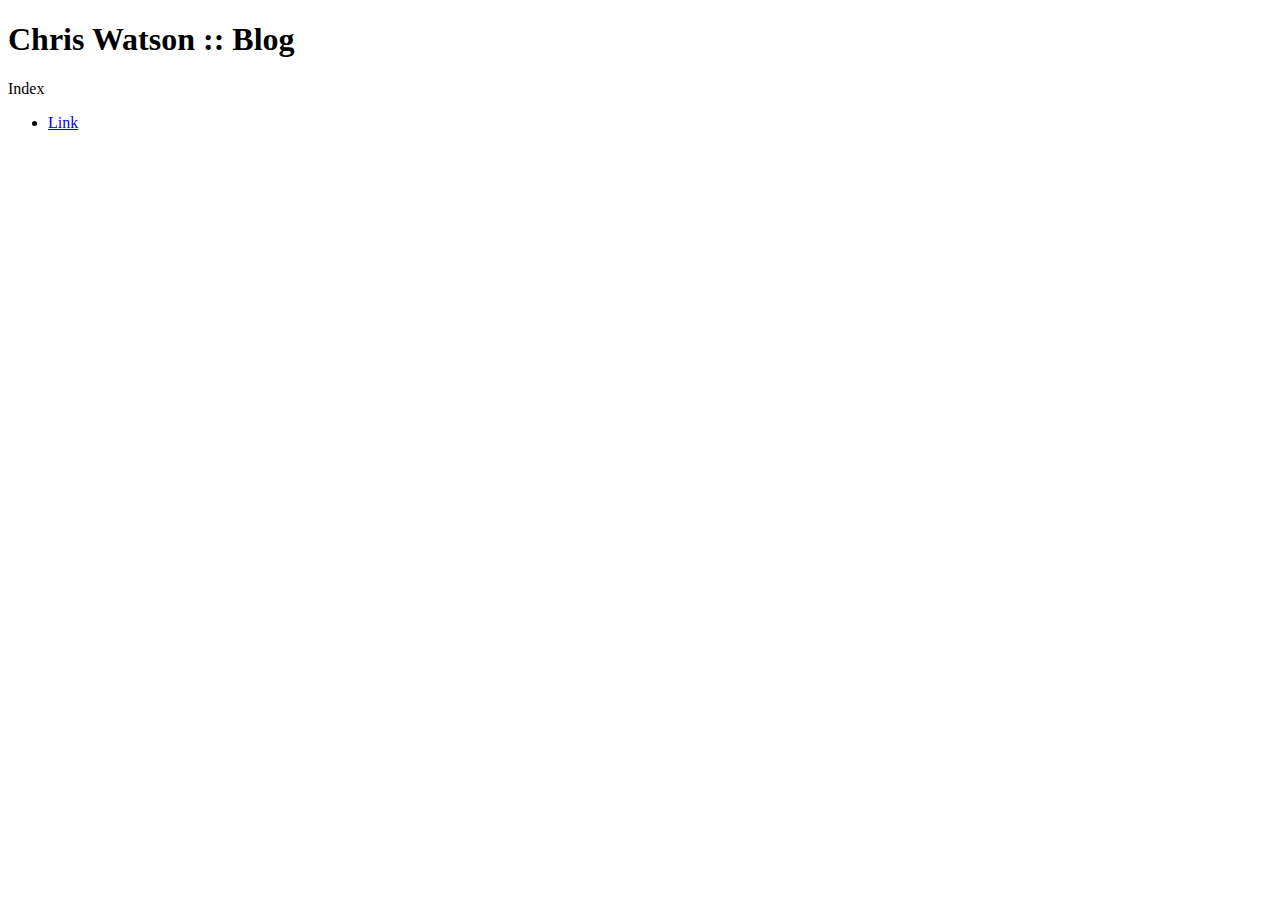
==== blog/index.html @ 39f25e5b "Create blog section; move jquery to /lib and update references" ====
<!DOCTYPE html>
<html>
<head>
	<title>Chris Watson :: Blog</title>
	<meta http-equiv="Content-Type" content="text/html; charset=UTF-8">
	<meta http-equiv="keywords" content="c24w,chris,watson,github,git,portfolio">
	<meta http-equiv="description" content="Chris Watson">
	<script type="text/javascript" src="/ga.js"></script>
</head>
<body>
	<h1>Chris Watson :: Blog</h1>
	<p>Index</p>
	<ul>
		<li><a href="#">Link</a></li>
	</ul>
</body>
</html>
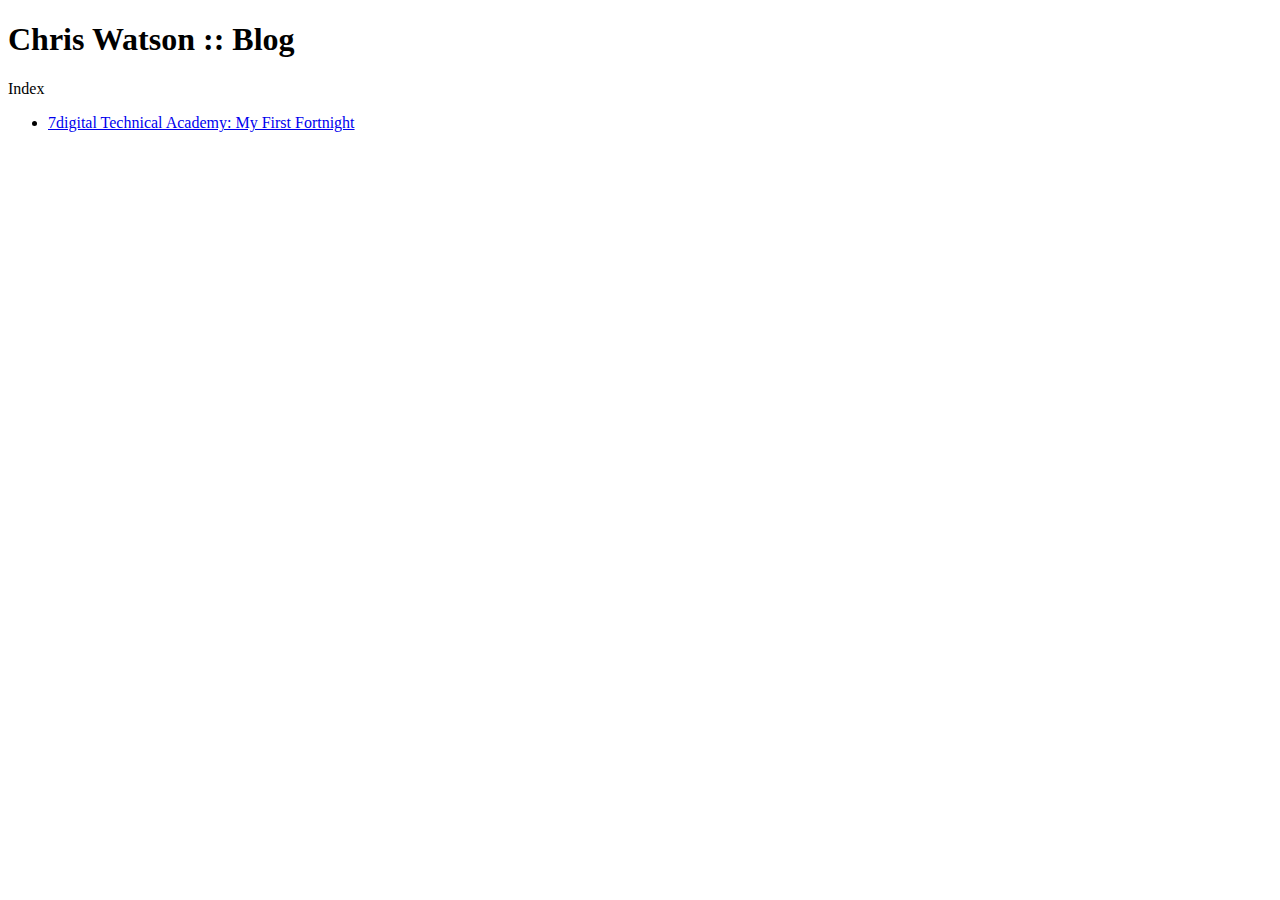
==== commit fb6874ba: "Add tech academy first fortnight blog post" ====
--- a/blog/index.html
+++ b/blog/index.html
@@ -11,7 +11,7 @@
 	<h1>Chris Watson :: Blog</h1>
 	<p>Index</p>
 	<ul>
-		<li><a href="#">Link</a></li>
+		<li><a href="./7digital-Technical-Academy-My-First-Fortnight">7digital Technical Academy: My First Fortnight</a></li>
 	</ul>
 </body>
 </html>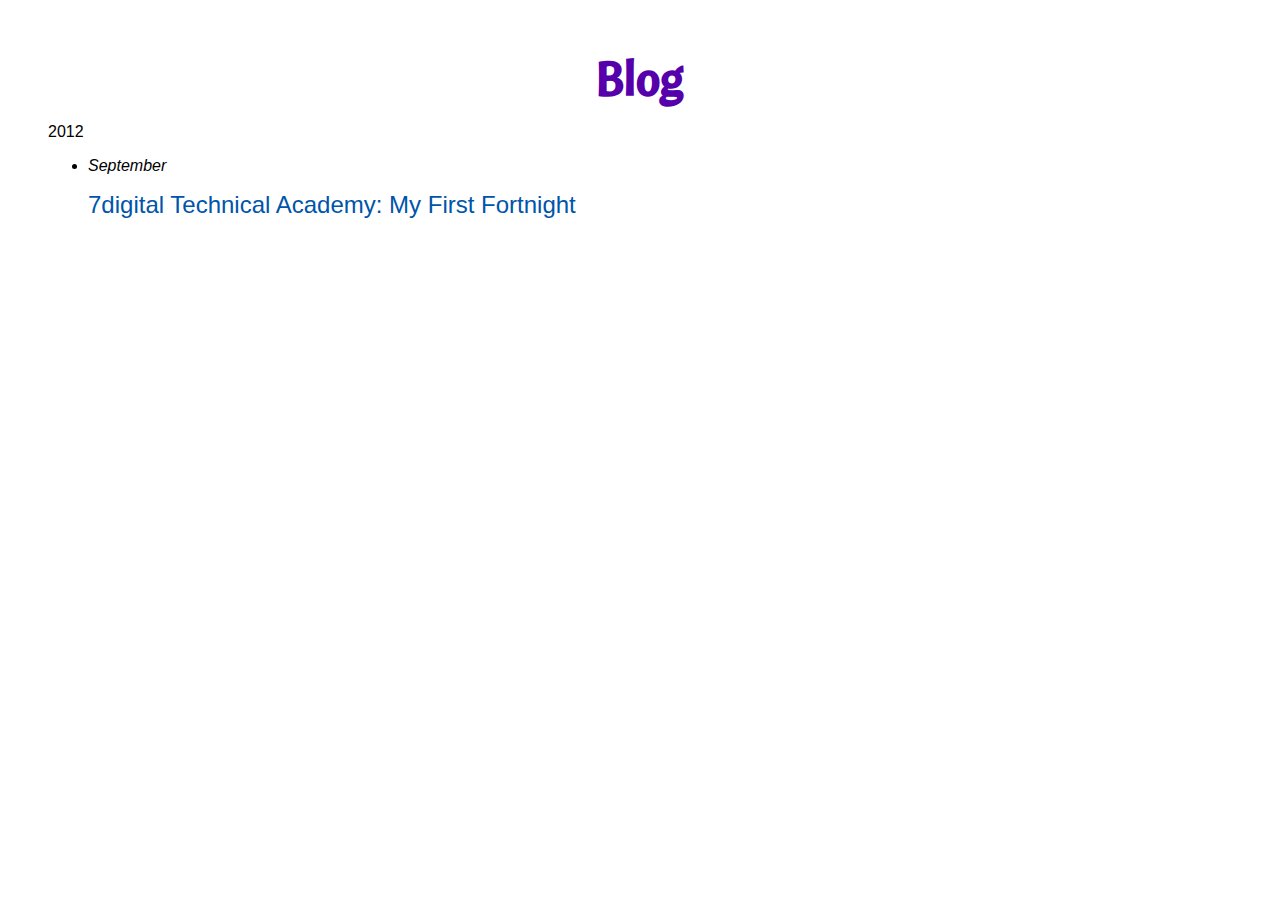
==== commit e86fa528: "Reorganise blog dir structure; add index stylesheet" ====
--- a/blog/index.html
+++ b/blog/index.html
@@ -1,17 +1,29 @@
 <!DOCTYPE html>
 <html>
 <head>
-	<title>Chris Watson :: Blog</title>
+	<title>Blog - Chris Watson</title>
 	<meta http-equiv="Content-Type" content="text/html; charset=UTF-8">
 	<meta http-equiv="keywords" content="c24w,chris,watson,github,git,portfolio">
 	<meta http-equiv="description" content="Chris Watson">
+	<link rel="stylesheet" type="text/css" href="http://fonts.googleapis.com/css?family=Cantora+One">
+	<link rel="stylesheet" type="text/css" href="./index.css">
 	<script type="text/javascript" src="/ga.js"></script>
+	<base href=".">
 </head>
 <body>
-	<h1>Chris Watson :: Blog</h1>
-	<p>Index</p>
+	<!-- to do: 
+	 - autogenerate new blog page, in correct directory structure
+	 - add a link to the page on blog pages?
+	-->
+	<h1><a href>Blog</a></h1>
+	<p>2012</p>
 	<ul>
-		<li><a href="./7digital-Technical-Academy-My-First-Fortnight">7digital Technical Academy: My First Fortnight</a></li>
+		<li>
+			<p class="month">September</p>
+			<a href="./2012/09/7digital-Technical-Academy-My-First-Fortnight/">
+				7digital Technical Academy: My First Fortnight
+			</a>
+		</li>
 	</ul>
 </body>
 </html>--- a/blog/index.css
+++ b/blog/index.css
@@ -0,0 +1,47 @@
+body {
+	font-family: Calibri, Candara, Segoe, "Segoe UI", Optima, Arial, sans-serif;
+	font-size: 12pt;
+	margin: 3em 3em 3em 3em;
+}
+
+h1 {
+	font-family: 'Cantora One', Calibri, Candara, Segoe, "Segoe UI", Optima, Arial, sans-serif;;
+	font-size: 35pt;
+	text-align: center;
+	margin: 0;
+}
+
+h2 {
+	font-family: 'Cantora One', Calibri, Candara, Segoe, "Segoe UI", Optima, Arial, sans-serif;
+	margin: 1em 0;
+}
+
+h3 {
+	font-family: Calibri, Candara, Segoe, "Segoe UI", Optima, Arial, sans-serif;
+	margin: 1em 0;
+}
+
+a:link {
+	text-decoration: none;
+	color: #05a;
+}
+
+a:visited {
+	color: #50a;
+}
+
+a:hover {
+	color: #3a5;
+}
+
+a:active {
+	color: #c00;
+}
+
+.month {
+	font-style: italic;
+}
+
+ul li a {
+	font-size: 150%;
+}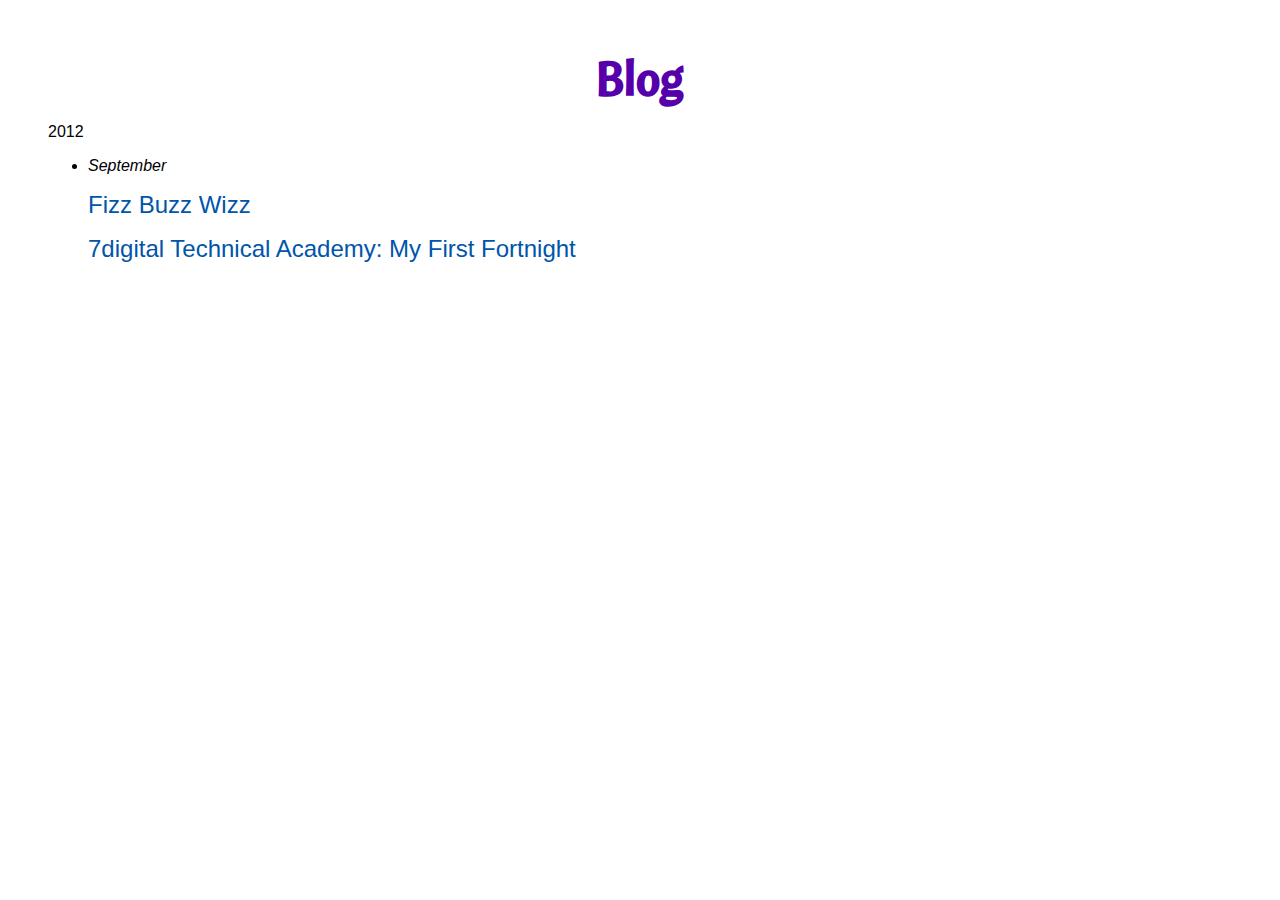
==== commit eb926099: "Add fizz buzz wizz to blog index" ====
--- a/blog/index.html
+++ b/blog/index.html
@@ -11,18 +11,13 @@
 	<base href=".">
 </head>
 <body>
-	<!-- to do: 
-	 - autogenerate new blog page, in correct directory structure
-	 - add a link to the page on blog pages?
-	-->
 	<h1><a href>Blog</a></h1>
 	<p>2012</p>
 	<ul>
 		<li>
 			<p class="month">September</p>
-			<a href="./2012/09/7digital-Technical-Academy-My-First-Fortnight/">
-				7digital Technical Academy: My First Fortnight
-			</a>
+			<p><a href="./2012/09/Fizz-Buzz-Wizz/">Fizz Buzz Wizz</a></p>
+			<p><a href="./2012/09/7digital-Technical-Academy-My-First-Fortnight/">7digital Technical Academy: My First Fortnight</a></p>
 		</li>
 	</ul>
 </body>
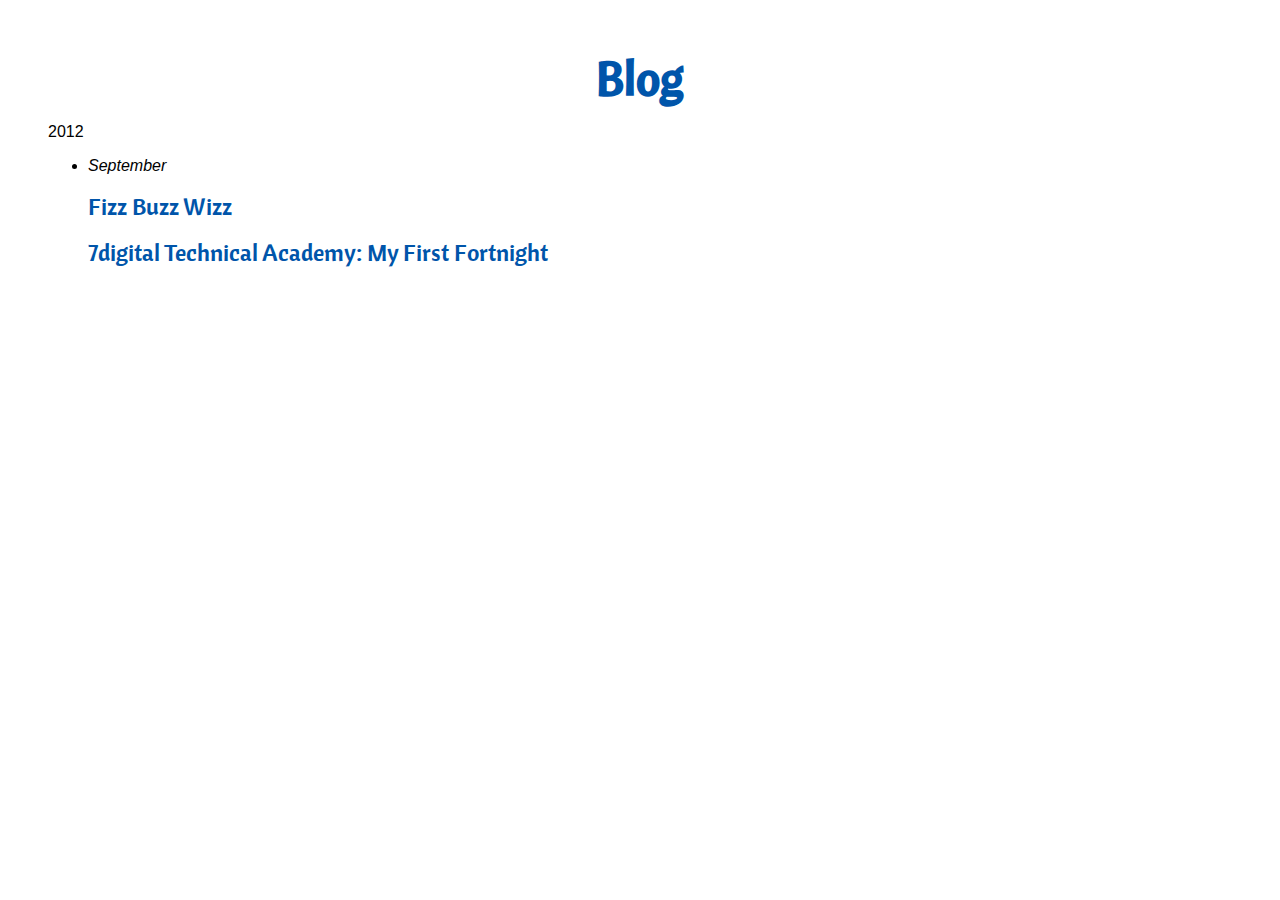
==== commit 105fd7df: "Change styles slightly" ====
--- a/blog/index.html
+++ b/blog/index.html
@@ -5,14 +5,13 @@
 	<meta http-equiv="Content-Type" content="text/html; charset=UTF-8">
 	<meta http-equiv="keywords" content="c24w,chris,watson,github,git,portfolio">
 	<meta http-equiv="description" content="Chris Watson">
-	<link rel="stylesheet" type="text/css" href="http://fonts.googleapis.com/css?family=Cantora+One">
 	<link rel="stylesheet" type="text/css" href="./index.css">
+	<link rel="stylesheet" type="text/css" href="http://fonts.	googleapis.com/css?family=Cantora+One">
 	<script type="text/javascript" src="/ga.js"></script>
-	<base href=".">
 </head>
 <body>
-	<h1><a href>Blog</a></h1>
-	<p>2012</p>
+	<h1><a href=".">Blog</a></h1>
+	<p class="year">2012</p>
 	<ul>
 		<li>
 			<p class="month">September</p>
--- a/blog/index.css
+++ b/blog/index.css
@@ -22,6 +22,8 @@
 }
 
 a:link {
+	font-family: 'Cantora One', Calibri, Candara, Segoe, "Segoe UI", Optima, Arial, sans-serif;
+	/*font-weight: bold;*/
 	text-decoration: none;
 	color: #05a;
 }
@@ -38,6 +40,10 @@
 	color: #c00;
 }
 
+.year, .month {
+	cursor: default;
+}
+
 .month {
 	font-style: italic;
 }
